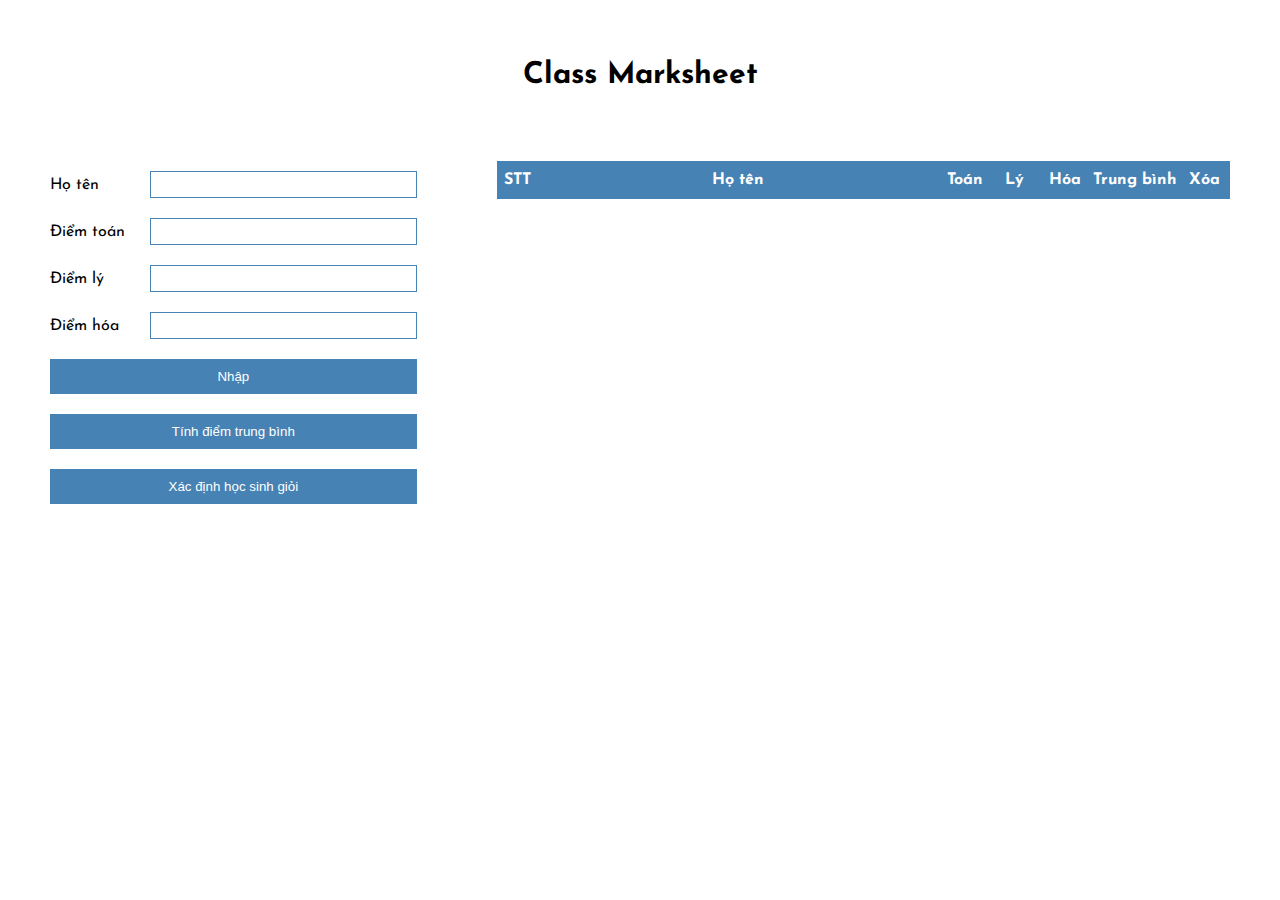
==== QuangDMFX13018-prf192x-asm3/index.html @ 539ea964 "Start working on ASM3" ====
<!DOCTYPE html>
<html lang="en">
  <head>
    <title>PRF192X - ASM3</title>
    <meta charset="UTF-8" />
    <meta name="viewport" content="width=device-width,initial-scale=1" />

    <link rel="preconnect" href="https://fonts.googleapis.com">
    <link rel="preconnect" href="https://fonts.gstatic.com" crossorigin>
    <link href="https://fonts.googleapis.com/css2?family=Josefin+Sans:ital,wght@0,100;0,200;0,300;0,400;0,500;0,600;0,700;1,100;1,200;1,300;1,400;1,500;1,600;1,700&display=swap" rel="stylesheet">

    <link rel="stylesheet" href="style.css">
    <script src="https://ajax.googleapis.com/ajax/libs/jquery/3.6.0/jquery.min.js"></script>
    <script src="script.js" defer></script>
  </head>

  <body>

    <h1 id="page-title">Class Marksheet</h1>

    <div class="albatross container" style="--margin: 4rem; --breakpoint: 100rem">

      <div id="markform-container">
        <form id="markform">
          <label>
            <span class="label-text">Họ tên</span>
            <input type="text" name="name" value="">
            <div class="error-message"></div>
          </label>

          <label>
            <span class="label-text">Điểm toán</span>
            <input type="text" name="math" value="">
            <div class="error-message"></div>
          </label>

          <label>
            <span class="label-text">Điểm lý</span>
            <input type="text" name="phys" value="">
            <div class="error-message"></div>
          </label>

          <label>
            <span class="label-text">Điểm hóa</span>
            <input type="text" name="chem" value="">
            <div class="error-message"></div>
          </label>

          <button class="btn" type="submit">Nhập</button>
        </form>

        <div id="extra-buttons" class="albatross">
          <button id="avg-score-btn" class="btn">Tính điểm trung bình</button>
          <button id="excel-student-btn" class="btn">Xác định học sinh giỏi</button>
        </div>
      </div>

      <div id="marksheet-container">
        <table id="marksheet">
          <thead>
            <tr>
              <th style="width: 4ch">STT</th>
              <th>Họ tên</th>
              <th style="width: 5ch">Toán</th>
              <th style="width: 5ch">Lý</th>
              <th style="width: 5ch">Hóa</th>
              <th style="width: 9ch">Trung bình</th>
              <th style="width: 5ch">Xóa</th>
            </tr>
          </thead>
          <tbody></tbody>
        </table>
      </div>

    </div>

  </body>
</html>
---- QuangDMFX13018-prf192x-asm3/style.css ----
* {
  padding: 0;
  margin: 0;
  box-sizing: inherit;
}

html {
  box-sizing: border-box;
  font-size: 62.5%;
}

body {
  font-family: 'Josefin Sans', sans-serif;
  font-size: 1.6rem;
}

:root {
  --color-primary: steelblue;
  --color-secondary: tomato;
  --color-light-gray: whitesmoke;
}

.albatross {
  display: flex;
  flex-wrap: wrap;
  align-content: flex-start;
  --margin: 1rem;
  --breakpoint: 40rem;
  --modifier: calc(var(--breakpoint) - 100%);
  margin: 0 calc(var(--margin) * -1);
}

.albatross > * {
  flex-grow: 1;
  flex-basis: calc(var(--modifier) * 9999);
  margin: calc(var(--margin)/4) var(--margin);
}

.container {
  max-width: 1280px;
  width: 100%;
  height: calc(100vh - 13rem);
  margin-left: auto;
  margin-right: auto;
  padding: 3rem 1rem;
}

.btn {
  --btn-bg: steelblue;
  padding: 1rem 2.5rem;
  border: none;
  background-color: var(--btn-bg);
  color: white;
}

.btn:hover {
  filter: brightness(95%);
}

.btn:active {
  transform: translateY(2px);
}

.btn:focus {
  outline: 2px solid var(--btn-bg);
  outline-offset: 1px;
}

.btn--small {
  padding: 0.75rem 1rem;
}

#page-title {
  width: 100%;
  text-align: center;
  font-size: 3rem;
  margin: 6rem 0 3rem 0;
}

#markform-container {
  flex-grow: 4;
}

#markform {
  width: 100%;
  display: flex;
  flex-direction: column;
  align-items: stretch;
}

#markform > * {
  margin-top: 1rem;
  margin-bottom: 1rem;
}

#markform label {
  position: relative;
  align-self: stretch;
  display: flex;
  align-items: center;
}

#markform .label-text {
  flex-basis: 10ch;
}

#markform input {
  flex-grow: 1;
  padding: 0.5rem 1rem;
  border: 1px solid steelblue;
}

#markform input:focus {
  outline: 2px solid steelblue;
}

#markform .error input {
  border: 1px solid tomato;
}

#markform .error input:focus {
  outline: 2px solid tomato;
}

#markform .error-message {
  position: absolute;
  top: 50%;
  right: 1rem;
  color: crimson;
  font-size: 1.4rem;
  pointer-events: none;
  transform: translateY(-50%);
}

#extra-buttons > * {
  margin-top: 1rem;
  margin-bottom: 1rem;
}

#marksheet-container {
  flex-grow: 8;
  max-height: 100%;
  overflow-y: scroll;
}

#marksheet {
  width: 100%;
  border-collapse: collapse;
  table-layout: fixed;
}

#marksheet th, #marksheet td {
  padding: 1ch 0;
  text-align: center;
}

#marksheet th {
  background-color: var(--color-primary);
  color: white;
  border: 1px solid var(--color-primary);
}

#marksheet td {
  border: 1px solid var(--color-light-gray);
}

#marksheet tr td:nth-child(2) {
  text-align: start;
  word-wrap: normal;
}

#marksheet .excel-std {
  color: var(--color-secondary);
}
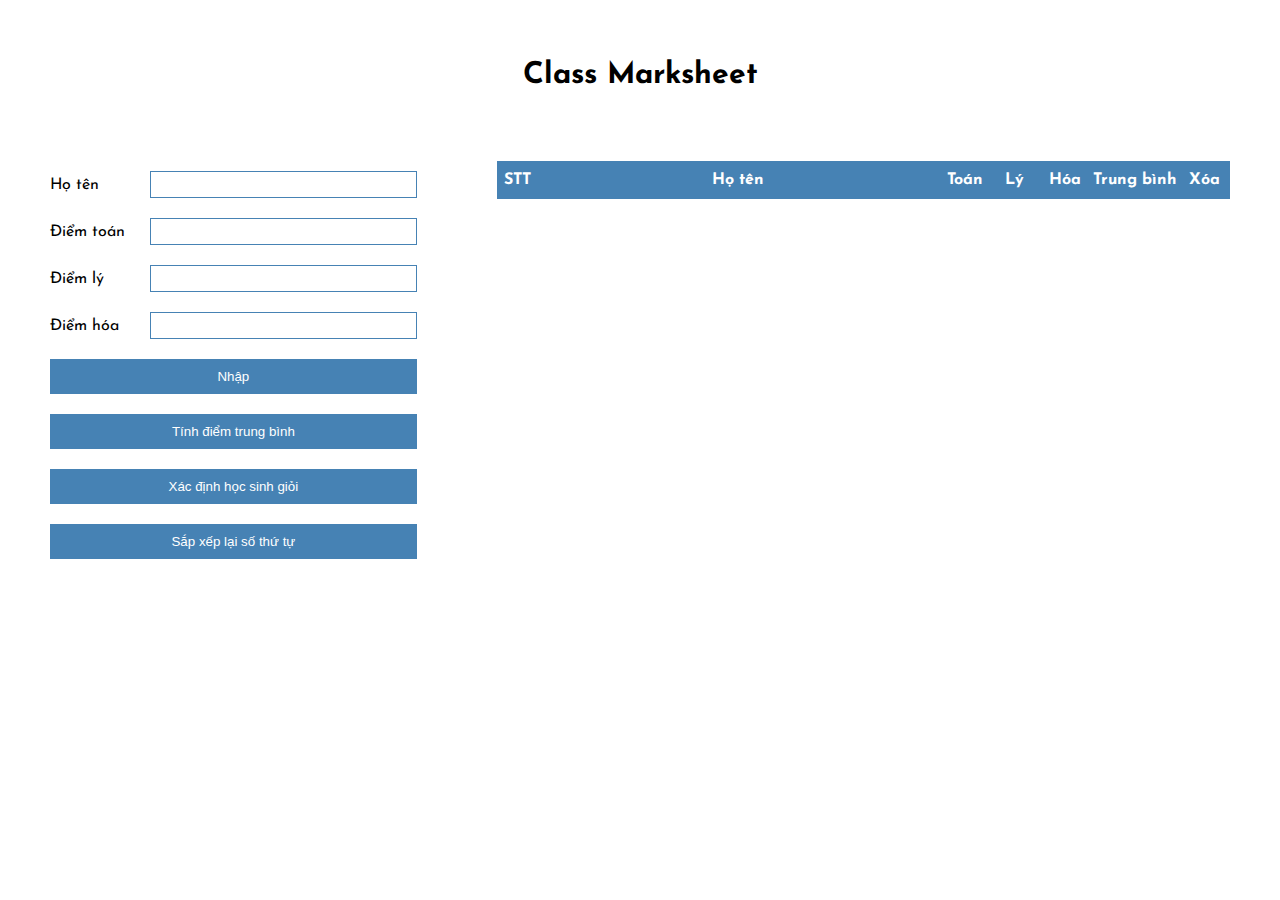
==== commit fc124ef9: "Complete ASM3" ====
--- a/QuangDMFX13018-prf192x-asm3/index.html
+++ b/QuangDMFX13018-prf192x-asm3/index.html
@@ -49,9 +49,10 @@
           <button class="btn" type="submit">Nhập</button>
         </form>
 
-        <div id="extra-buttons" class="albatross">
+        <div id="extra-buttons" class="albatross" style="--breakpoint: 60rem">
           <button id="avg-score-btn" class="btn">Tính điểm trung bình</button>
           <button id="excel-student-btn" class="btn">Xác định học sinh giỏi</button>
+          <button id="recalc-idx-btn" class="btn">Sắp xếp lại số thứ tự</button>
         </div>
       </div>
 
